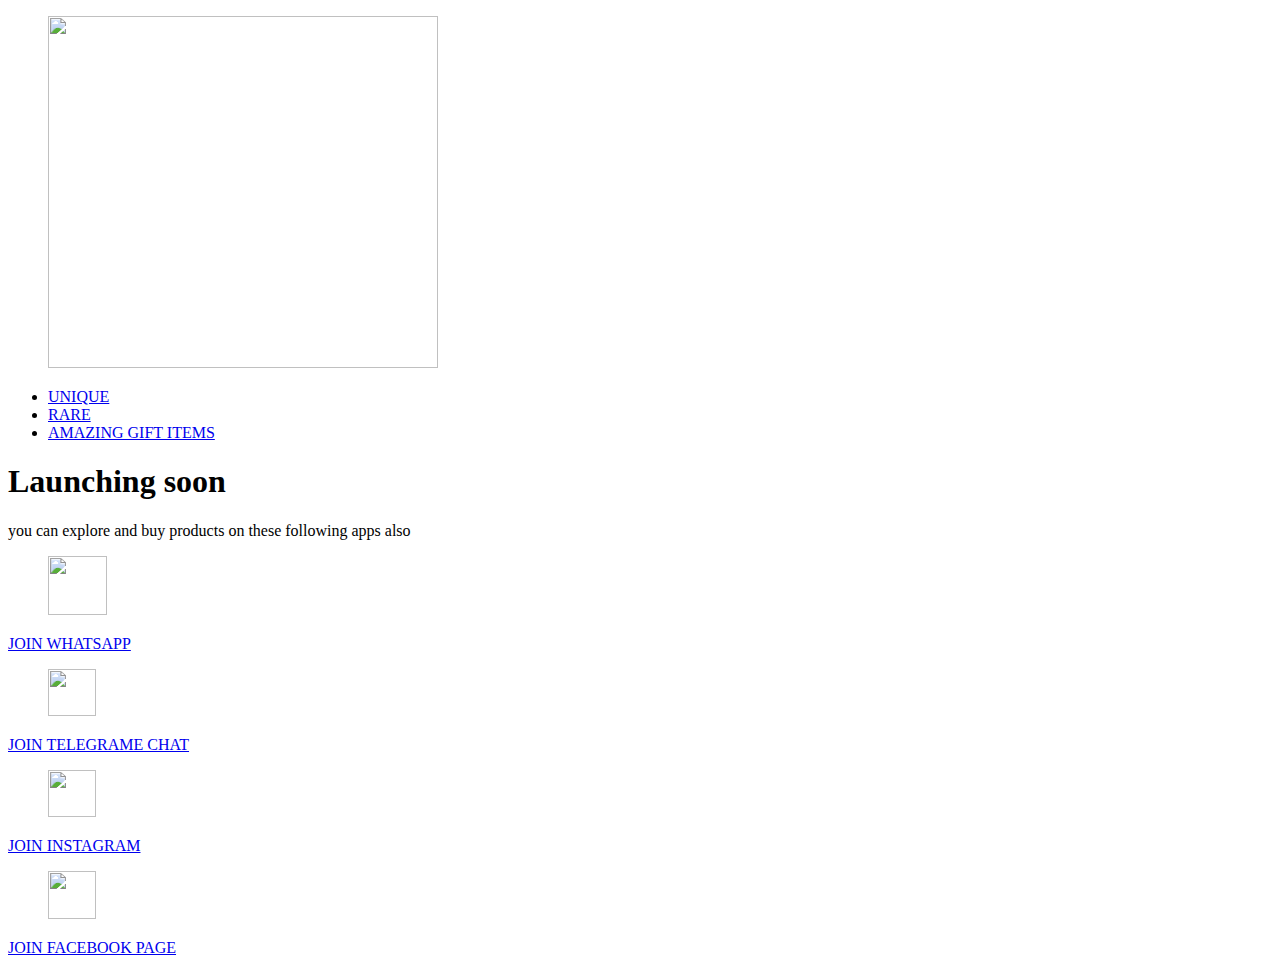
==== Wowgifts/index.html @ fc0f672f "Create index.html" ====
<!DOCTYPE html>
<html lang="en">
  <head>
    <meta charset="utf-8">
    <meta http-equiv="X-UA-Compatible" content="IE=edge">
    <meta name="viewport" content="width=device-width, initial-scale=1">
    <title>Bootstrap Template</title>

    <!-- Bootstrap -->
    <link href="css/bootstrap.min.css" rel="stylesheet">
    <link href="css/style.css" rel="stylesheet">

    <!-- HTML5 shim and Respond.js for IE8 support of HTML5 elements and media queries -->
    <!-- WARNING: Respond.js doesn't work if you view the page via file:// -->
    <!--[if lt IE 9]>
      <script src="https://oss.maxcdn.com/html5shiv/3.7.2/html5shiv.min.js"></script>
      <script src="https://oss.maxcdn.com/respond/1.4.2/respond.min.js"></script>
    <![endif]-->
  </head>
  <body>
      <section>
      <div class="container">
      <div class="row">
      <div class="col-sm-12 text-center">
          <div class="wow">
          <figure>
          <img class="img-responsive" src="img/wow_you_gifts_without_cuts.png" width="390" height="352">
          </figure>
                <div class="forlist">
          <ul class="list-inline">
          <li><a href="#">UNIQUE</a></li>
              <li><a href="#">RARE</a></li>
              <li><a href="#">AMAZING GIFT ITEMS</a></li>
          </ul>
          </div>
              <h1>Launching soon</h1>
              <p>you can explore and buy products on these following apps also</p>
              <div class="row">
              <div class="col-sm-3">
                  <a class="social" href="#">
                  <figure>
                      <img src="img/662px-WhatsApp.svg.png" width="59" height="59">
                      </figure>
                        <p>JOIN WHATSAPP</p>
                  </a>
                  </div>
                   <div class="col-sm-3">
                  <a class="social" href="#">
                  <figure>
                      <img src="img/Telegram_logo.png" width="48" height="47">
                      </figure>
                       <p>JOIN TELEGRAME CHAT</p>
                  </a>
                  </div>
                   <div class="col-sm-3">
                  <a class="social" href="https://www.instagram.com/wowyougifts/" target="_blank">
                  <figure>
                      <img src="img/800px-Instagram_logo_2016.svg.png" width="48" height="47">
                      </figure>
                        <p>JOIN INSTAGRAM</p>
                  </a>
                  </div>
                   <div class="col-sm-3">
                  <a class="social" href="#">
                  <figure>
                      <img src="img/800px-Facebook_f_logo_(2019).svg.png" width="48" height="48">
                      </figure>
                           <p>JOIN FACEBOOK PAGE</p>
                  </a>
                  </div>
              </div>
          </div>
          </div>
      </div>
      </div>
      </section>
    
    <!-- jQuery (necessary for Bootstrap's JavaScript plugins) -->
    <script src="https://ajax.googleapis.com/ajax/libs/jquery/1.11.1/jquery.min.js"></script>
    <!-- Include all compiled plugins (below), or include individual files as needed -->
    <script src="js/bootstrap.min.js"></script>
  </body>
</html>
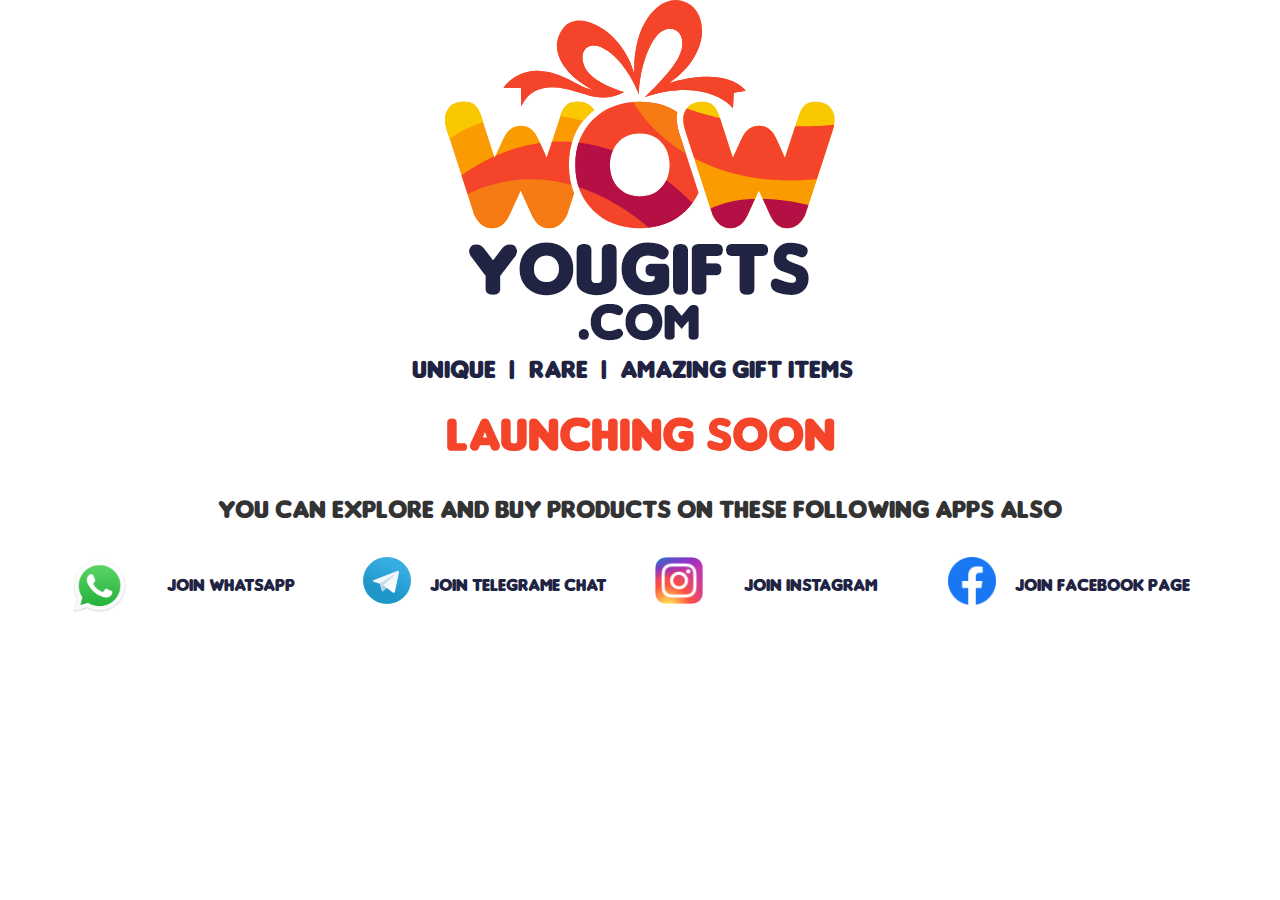
==== commit b177fc4a: "Update index.html" ====
--- a/Wowgifts/index.html
+++ b/Wowgifts/index.html
@@ -53,7 +53,7 @@
                   </a>
                   </div>
                    <div class="col-sm-3">
-                  <a class="social" href="https://www.instagram.com/wowyougifts/" target="_blank">
+                  <a class="social" href="#" target="_blank">
                   <figure>
                       <img src="img/800px-Instagram_logo_2016.svg.png" width="48" height="47">
                       </figure>
--- a/Wowgifts/css/style.css
+++ b/Wowgifts/css/style.css
@@ -0,0 +1,57 @@
+@charset "utf-8";
+/* CSS Document */
+body{
+    overflow-x: hidden;
+}
+.wow img{
+    margin: auto;
+}
+.forlist ul li a::after{
+    content: ' |';
+    margin-left: 7px;
+}
+.forlist ul li{
+   padding: 0px;
+    margin-right: 10px;
+}
+.forlist ul li a{
+    font: 26px/35px'Insaniburger';
+    color: #202342;
+    text-decoration: none;
+}
+.forlist ul li:last-child a::after{
+    display: none;
+}
+.wow h1{
+    color: #F44429;
+    font: 49px/55px 'Insaniburger';
+    padding-bottom: 20px;
+}
+.wow p{
+    font: 26px/35px 'Insaniburger';
+    padding-bottom: 20px;
+}
+a.social.a.social:link.a.social:visited{
+    
+}
+a.social figure{
+    float: left;
+}
+a.social p{
+    font: 18px/25px 'Insaniburger';
+    color: #202342;
+    margin-top: 16px;    
+}
+a.social p:hover{
+    color: red;
+}
+
+
+
+@font-face {
+    font-family: 'Insaniburger';
+    src: url('../fonts/Insaniburger.woff2') format('woff2'),
+        url('..fonts/Insaniburger.woff') format('woff');
+    font-weight: normal;
+    font-style: normal;
+}
